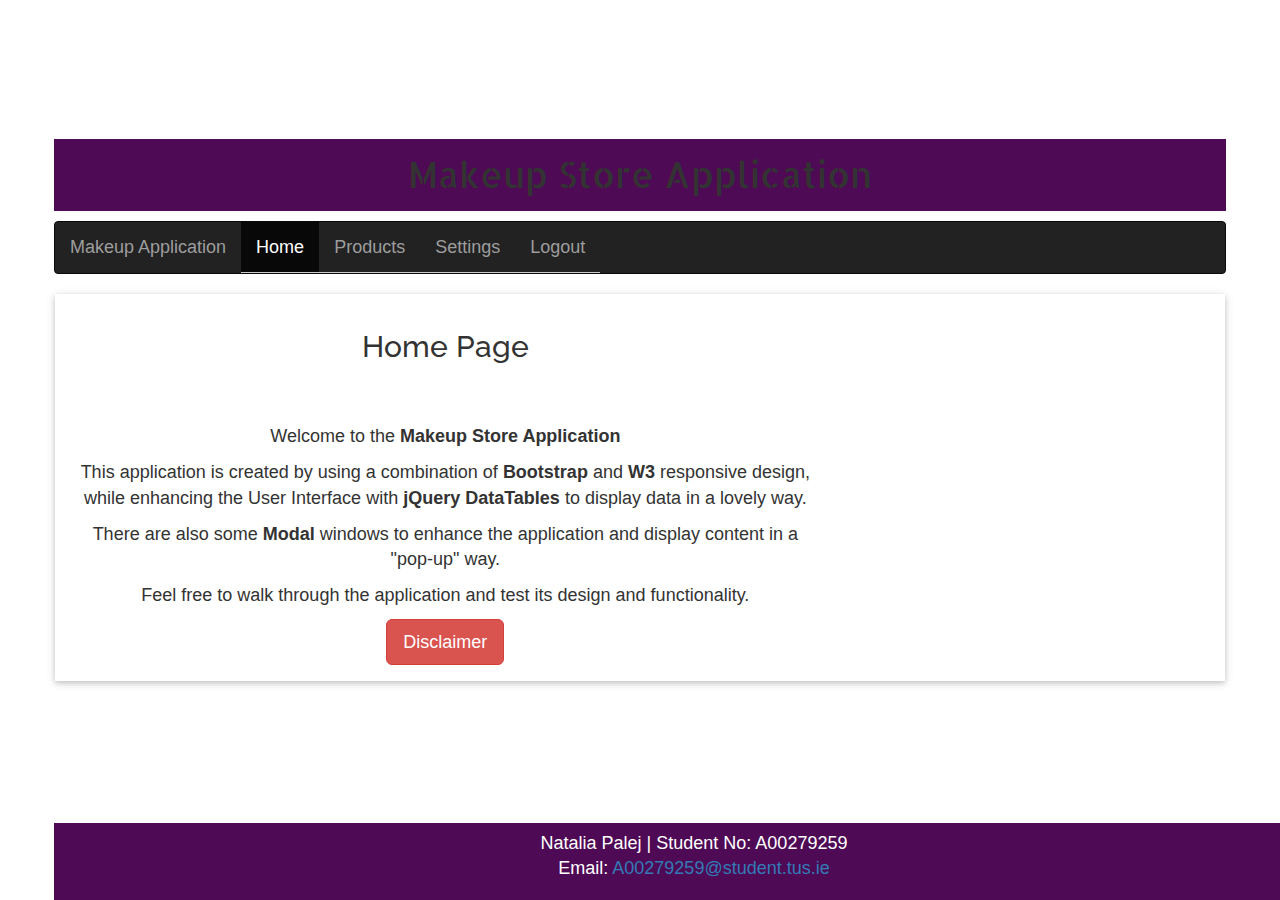
==== home.html @ 73b1ed3a "Working on home page styling, added modal with disclaimer" ====
<html>

<head>
    <title>A00279259 Natalia Palej</title>
    <meta charset="UTF-8">
    <!-- Fonts -->
    <link rel="stylesheet" href="https://fonts.googleapis.com/css?family=Allerta+Stencil">
    <link rel="stylesheet" href="https://fonts.googleapis.com/css2?family=Raleway:wght@200&display=swap">
    <!-- Stylesheets -->
    <link rel="stylesheet" href="https://www.w3schools.com/w3css/4/w3.css" />
    <link rel="stylesheet" href="css/styles.css" />
    <link rel="stylesheet" href="https://maxcdn.bootstrapcdn.com/bootstrap/3.4.1/css/bootstrap.min.css">
    <!-- JavaScript Links -->
    <script src="https://ajax.googleapis.com/ajax/libs/jquery/3.7.1/jquery.min.js"></script>
    <script src="https://maxcdn.bootstrapcdn.com/bootstrap/3.4.1/js/bootstrap.min.js"></script>
    <script src="script/jquery-3.6.1.min.js"></script>
    <script src="script/main.js"></script>

    <style>
        body {
            margin: 0;
        }

        .background {
            background-image: url("pics/home.jpg");
            background-repeat: no-repeat;
            background-attachment: fixed;
            background-size: cover;
            display: flex;
            align-items: center;
            justify-content: center;
            min-height: 100vh;
        }
    </style>
</head>

<body class="background">
    <div class="container-fluid text-center">
        <!-- Makeup Store Application Header -->
        <h1 class="center w3-allerta">Makeup Store Application</h1>

        <!-- Nav Bar -->
        <nav class="navbar navbar-inverse">
            <div class="container">
                <div class="navbar-header">
                    <!-- When screen is small, make the navbar smaller and display dropdown options -->
                    <button type="button" class="navbar-toggle" data-toggle="collapse" data-target="#myNavbar">
                        <span class="icon-bar"></span>
                        <span class="icon-bar"></span>
                        <span class="icon-bar"></span>
                    </button>
                    <a class="navbar-brand" href="#">Makeup Application</a>
                </div>

                <div class="collapse navbar-collapse" id="myNavbar">
                    <ul class="nav navbar-nav">
                        <li class="active"><a href="home.html">Home</a></li>
                        <li><a href="index.html">Products</a></li>
                        <li><a href="settings.html">Settings</a></li>
                        <li><a href="logout.html">Logout</a></li>
                    </ul>
                </div>
            </div>
        </nav>

        <!-- Home Content -->
        <div class="container w3-card w3-padding my-5">
            <div class="row justify-content-center">
                <div class="col-md-8 col-sm-10 col-xs-12 w3-padding">
                    <h2 class="raleway text-center">Home Page</h2><br><br>
                    <p>Welcome to the <strong>Makeup Store Application</strong></p>
                    <p>This application is created by using a combination of <strong>Bootstrap</strong> and <strong>W3</strong> responsive design, while enhancing the User Interface with <strong>jQuery DataTables</strong> to display data in a lovely way.</p>
                    <p>There are also some <strong>Modal</strong> windows to enhance the application and display content in a "pop-up" way.</p>
                    <p>Feel free to walk through the application and test its design and functionality.</p>

                    <!-- Trigger modal for Disclaimer -->
                    <button type="button" class="btn btn-danger btn-lg" data-toggle="modal"
                        data-target="#myDisclaimer">Disclaimer</button>
                </div>
            </div>
        </div>

<!-- Modal -->
<div class="modal fade" id="myDisclaimer" role="dialog">
    <div class="modal-dialog">
        <!-- Modal content-->
        <div class="modal-content">
            <div class="modal-header">
                <button type="button" class="close" data-dismiss="modal">&times;</button>
                <h4 class="modal-title alert-danger w3-margin w3-padding"><strong>Disclaimer</strong></h4>
            </div>
            <div class="modal-body">
                <div class="alert-info">
                    <p>Makeup Products used in this application have been taken from official websites and official information have been used.</p>
                    <p>Makeup Products pictures have been taken from cultbeauty.ie or beautybay.com.</p>
                    <p>Background images have been downloaded from freepik.com.</p>
                    <p>Some of the designs were taken from w3schools.com</p>
                </div>
            </div>
            <div class="modal-footer">
                <button type="button" class="btn btn-default" data-dismiss="modal">Close</button>
            </div>
        </div>
    </div>
</div>

<footer class="text-center">
    <div class="container">
        <p>Natalia Palej   |   Student No: A00279259<br>
            Email: <a href="mailto:A00279259@student.tus.ie">A00279259@student.tus.ie</a></p>
            </div>
    </footer>

</body>
</html>
---- css/styles.css ----
* {
	font-family: "Helvetica Neue", Helvetica, Arial, sans-serif;
	font-size: 18px;
  }
  
  .header {
	padding-top: 50px;
	left:850px;
  }
  
  .leftArea {
	position: absolute;
	left: 10px;
	top: 150px;
	bottom: 20px;
	width: auto;
	border:solid 1px #CCCCCC;
	overflow-y: scroll;
  }
  
  .mainArea {
	position: absolute;
	top: 150px;
	bottom: 20px;
	left:300px;
	overflow-y: scroll;
	width:auto;
  }
  
  .rightArea {
	position: absolute;
	top: 150px;
	bottom: 20px;
	left:650px;
	overflow-y: scroll;
	width:auto;
  }
  
  ul {
	list-style-type: none;
	padding-left: 0px;
	margin-top: 0px;
  }
  
  li a { 
	text-decoration:none;
	display: block;
	color: #000000;
	border-bottom:solid 1px #CCCCCC;
	padding: 8px;
  }
  
  li a:hover {
	background-color: #4B0A1E;
	color: #BA8A92;
  }
  
  input, textarea {
	border:1px solid #ccc;
	min-height:30px;
	outline: none;
  }
  
  .mainArea input {
	margin-bottom:15px;
	margin-top:5px;
	width:280px;
  }
  
  textarea {
	margin-bottom:15px;
	margin-top:5px;
	height: 200px;
	width:250px;
  }
  
  #searchName {
	width:160px;
  }
  


.w3-allerta {
	font-family: "Allerta Stencil", Sans-serif;
}

.w3-sofia {
	font-family: "Sofia", sans-serif;
	font-size: 30px;
}

.raleway {
	font-family: 'Raleway', sans-serif;
}

h1 {
	background-color: #4e0a54;
	color: white;
	margin: 0px;
	padding: 16px;
	text-align: center;
}

h3 {
	background-color: #4e0a54;
	color: white;
	margin: 16px;
	padding: 16px;
	text-align: center;
}

h4 {
	background-color: #4e0a54;
	color: white;
	margin: 8px;
	padding: 8px;
	text-align: center;
}

.table {
	border-width: 0.5px;
	border-style: solid;
	border-color: #C8C2CB;
	background-color: white;
	opacity: 85%;
}

.w3-hoverable tbody tr:hover {
	background-color: #4A235A;
	color: white;
}

.form {
	background-color: white;
	opacity: 80%;
	margin-bottom: 100px;
	padding: 16px;
	position: relative;
}

.form-container {
	background-color: white;
	opacity: 80%;
	margin-bottom: 100px;
	padding: 16px;
	position: relative;
	margin: auto;
	max-width: 600px;
}

.label {
	color: #4e0a54;
	font-weight: bold;
	text-align: left;
}

.label-white {
	color: white;
	font-weight: bold;
	text-align: left;
}

footer {
	position: fixed;
	bottom: 0;
	width: 100%;
	padding: 8px;
	text-align: center;
	background-color: #4e0a54;
	color: white;
}

@media ( max-width : 1000px) {
	footer {
		display: none;
	}
}

body {
	padding-bottom: 100px;
	position: relative;
	min-height: 100vh;
}

.button {
	padding: 20px 40px;
	border: none;
	border-radius: 8px;
	margin-right: 16px;
	cursor: pointer;
}

button:hover {
	color: white;
	background-color: #4A235A;
}

.inputSubmit {
	padding: 20px 40px;
	border: none;
	border-radius: 8px;
	margin-right: 16px;
	cursor: pointer;
	margin: 32px;
	background-color: #a663c2;
}

.menuType {
	border: none;
	border-radius: 8px;
	background-color: #a663c2;
	cursor: pointer;
	margin-left: 16px;
	padding: 20px;
	width: 50%;
}

input[type="submit"]:hover {
	color: white;
	background-color: #4A235A;
}

.inputText {
	border: 1px solid;
	padding: 8px;
	margin: 8px 0;
	width: 100%;
	box-sizing: border-box;
}

.input {
	width: 30%;
	background-color: transparent;
}
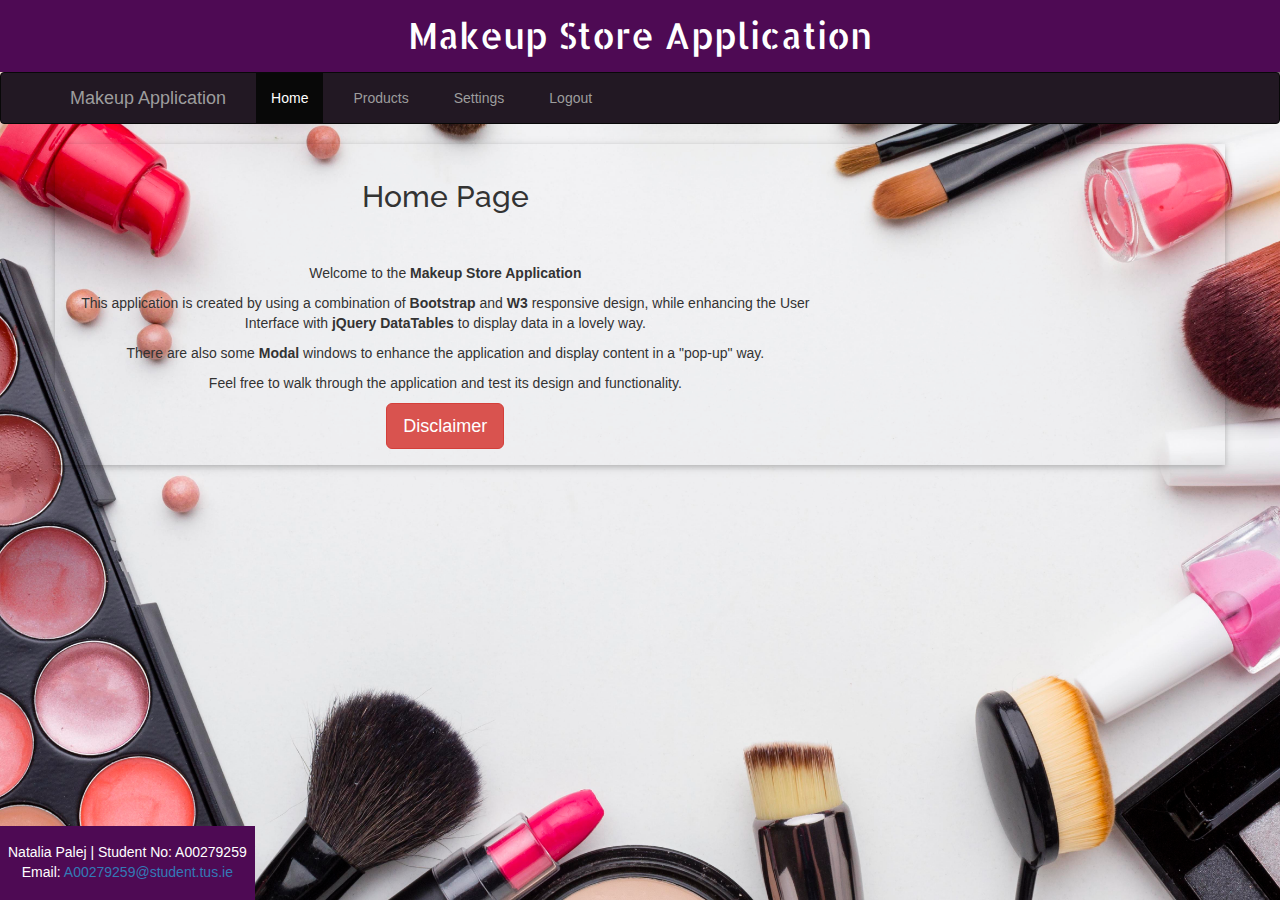
==== commit fed8b753: "Fixed h1 and footer style, home finished and responsive" ====
--- a/home.html
+++ b/home.html
@@ -1,8 +1,6 @@
 <html>
-
 <head>
     <title>A00279259 Natalia Palej</title>
-    <meta charset="UTF-8">
     <!-- Fonts -->
     <link rel="stylesheet" href="https://fonts.googleapis.com/css?family=Allerta+Stencil">
     <link rel="stylesheet" href="https://fonts.googleapis.com/css2?family=Raleway:wght@200&display=swap">
@@ -17,98 +15,88 @@
     <script src="script/main.js"></script>
 
     <style>
-        body {
-            margin: 0;
-        }
-
         .background {
             background-image: url("pics/home.jpg");
             background-repeat: no-repeat;
             background-attachment: fixed;
             background-size: cover;
-            display: flex;
-            align-items: center;
-            justify-content: center;
-            min-height: 100vh;
         }
     </style>
 </head>
 
 <body class="background">
-    <div class="container-fluid text-center">
-        <!-- Makeup Store Application Header -->
+    <!-- Makeup Store Application Header -->
+    <div class="text-center">
         <h1 class="center w3-allerta">Makeup Store Application</h1>
+    </div>
 
-        <!-- Nav Bar -->
-        <nav class="navbar navbar-inverse">
-            <div class="container">
-                <div class="navbar-header">
-                    <!-- When screen is small, make the navbar smaller and display dropdown options -->
-                    <button type="button" class="navbar-toggle" data-toggle="collapse" data-target="#myNavbar">
-                        <span class="icon-bar"></span>
-                        <span class="icon-bar"></span>
-                        <span class="icon-bar"></span>
-                    </button>
-                    <a class="navbar-brand" href="#">Makeup Application</a>
-                </div>
+    <!-- Nav Bar -->
+    <nav class="navbar navbar-inverse">
+        <div class="container">
+            <div class="navbar-header">
+                <!-- When screen is small, make the navbar smaller and display dropdown options -->
+                <button type="button" class="navbar-toggle" data-toggle="collapse" data-target="#myNavbar">
+                    <span class="icon-bar"></span>
+                    <span class="icon-bar"></span>
+                    <span class="icon-bar"></span>
+                </button>
+                <a class="navbar-brand" href="#">Makeup Application</a>
+            </div>
 
-                <div class="collapse navbar-collapse" id="myNavbar">
-                    <ul class="nav navbar-nav">
-                        <li class="active"><a href="home.html">Home</a></li>
-                        <li><a href="index.html">Products</a></li>
-                        <li><a href="settings.html">Settings</a></li>
-                        <li><a href="logout.html">Logout</a></li>
-                    </ul>
-                </div>
+            <div class="collapse navbar-collapse" id="myNavbar">
+                <ul class="nav navbar-nav">
+                    <li class="active"><a href="home.html">Home</a></li>
+                    <li><a href="index.html">Products</a></li>
+                    <li><a href="settings.html">Settings</a></li>
+                    <li><a href="logout.html">Logout</a></li>
+                </ul>
             </div>
-        </nav>
+        </div>
+    </nav>
 
-        <!-- Home Content -->
-        <div class="container w3-card w3-padding my-5">
-            <div class="row justify-content-center">
-                <div class="col-md-8 col-sm-10 col-xs-12 w3-padding">
-                    <h2 class="raleway text-center">Home Page</h2><br><br>
+    <!-- Home Content -->
+    <div class="container w3-card w3-padding my-5">
+        <div class="row justify-content-center text-center">
+            <div class="col-md-8 col-sm-10 col-xs-12 w3-padding">
+                <h2 class="raleway">Home Page</h2><br><br>
                     <p>Welcome to the <strong>Makeup Store Application</strong></p>
                     <p>This application is created by using a combination of <strong>Bootstrap</strong> and <strong>W3</strong> responsive design, while enhancing the User Interface with <strong>jQuery DataTables</strong> to display data in a lovely way.</p>
                     <p>There are also some <strong>Modal</strong> windows to enhance the application and display content in a "pop-up" way.</p>
                     <p>Feel free to walk through the application and test its design and functionality.</p>
 
                     <!-- Trigger modal for Disclaimer -->
-                    <button type="button" class="btn btn-danger btn-lg" data-toggle="modal"
-                        data-target="#myDisclaimer">Disclaimer</button>
+                    <button type="button" class="btn btn-danger btn-lg" data-toggle="modal"                     data-target="#myDisclaimer">Disclaimer</button>
+            </div>
+        </div>
+    </div>
+
+    <!-- Modal -->
+    <div class="modal fade" id="myDisclaimer" role="dialog">
+        <div class="modal-dialog">
+            <!-- Modal content-->
+            <div class="modal-content">
+                <div class="modal-header">
+                    <button type="button" class="close" data-dismiss="modal">&times;</button>
+                    <h4 class="modal-title alert-danger w3-margin w3-padding"><strong>Disclaimer</strong></h4>
+                </div>
+                <div class="modal-body">
+                    <div class="alert-info">
+                        <p>Makeup Products used in this application have been taken from official websites and official information have been used.</p>
+                        <p>Makeup Products pictures have been taken from cultbeauty.ie or beautybay.com.</p>
+                        <p>Background images have been downloaded from freepik.com.</p>
+                        <p>The styling of the application, incorporating elements from W3 and Bootstrap, is inspired by the best practices and design principles provided by w3schools.com.</p>
+                    </div>
+                </div>
+                <div class="modal-footer">
+                    <button type="button" class="btn btn-default" data-dismiss="modal">Close</button>
                 </div>
             </div>
         </div>
+    </div>
 
-<!-- Modal -->
-<div class="modal fade" id="myDisclaimer" role="dialog">
-    <div class="modal-dialog">
-        <!-- Modal content-->
-        <div class="modal-content">
-            <div class="modal-header">
-                <button type="button" class="close" data-dismiss="modal">&times;</button>
-                <h4 class="modal-title alert-danger w3-margin w3-padding"><strong>Disclaimer</strong></h4>
-            </div>
-            <div class="modal-body">
-                <div class="alert-info">
-                    <p>Makeup Products used in this application have been taken from official websites and official information have been used.</p>
-                    <p>Makeup Products pictures have been taken from cultbeauty.ie or beautybay.com.</p>
-                    <p>Background images have been downloaded from freepik.com.</p>
-                    <p>Some of the designs were taken from w3schools.com</p>
-                </div>
-            </div>
-            <div class="modal-footer">
-                <button type="button" class="btn btn-default" data-dismiss="modal">Close</button>
-            </div>
-        </div>
-    </div>
-</div>
-
-<footer class="text-center">
-    <div class="container">
-        <p>Natalia Palej   |   Student No: A00279259<br>
+    <footer>
+        <p>Natalia Palej | Student No: A00279259<br>
             Email: <a href="mailto:A00279259@student.tus.ie">A00279259@student.tus.ie</a></p>
-            </div>
     </footer>
 
 </body>
--- a/css/styles.css
+++ b/css/styles.css
@@ -1,85 +1,3 @@
-* {
-	font-family: "Helvetica Neue", Helvetica, Arial, sans-serif;
-	font-size: 18px;
-  }
-  
-  .header {
-	padding-top: 50px;
-	left:850px;
-  }
-  
-  .leftArea {
-	position: absolute;
-	left: 10px;
-	top: 150px;
-	bottom: 20px;
-	width: auto;
-	border:solid 1px #CCCCCC;
-	overflow-y: scroll;
-  }
-  
-  .mainArea {
-	position: absolute;
-	top: 150px;
-	bottom: 20px;
-	left:300px;
-	overflow-y: scroll;
-	width:auto;
-  }
-  
-  .rightArea {
-	position: absolute;
-	top: 150px;
-	bottom: 20px;
-	left:650px;
-	overflow-y: scroll;
-	width:auto;
-  }
-  
-  ul {
-	list-style-type: none;
-	padding-left: 0px;
-	margin-top: 0px;
-  }
-  
-  li a { 
-	text-decoration:none;
-	display: block;
-	color: #000000;
-	border-bottom:solid 1px #CCCCCC;
-	padding: 8px;
-  }
-  
-  li a:hover {
-	background-color: #4B0A1E;
-	color: #BA8A92;
-  }
-  
-  input, textarea {
-	border:1px solid #ccc;
-	min-height:30px;
-	outline: none;
-  }
-  
-  .mainArea input {
-	margin-bottom:15px;
-	margin-top:5px;
-	width:280px;
-  }
-  
-  textarea {
-	margin-bottom:15px;
-	margin-top:5px;
-	height: 200px;
-	width:250px;
-  }
-  
-  #searchName {
-	width:160px;
-  }
-  
-
-
 .w3-allerta {
 	font-family: "Allerta Stencil", Sans-serif;
 }
@@ -95,39 +13,21 @@
 
 h1 {
 	background-color: #4e0a54;
-	color: white;
-	margin: 0px;
+	/* !important ensures style is applied */
+	color: white !important; 
 	padding: 16px;
 	text-align: center;
+	position: relative;
+	margin: 0 !important;
 }
 
 h3 {
 	background-color: #4e0a54;
-	color: white;
-	margin: 16px;
+	/* !important ensures style is applied */
+	color: white !important; 
 	padding: 16px;
+	margin-bottom: 64px;
 	text-align: center;
-}
-
-h4 {
-	background-color: #4e0a54;
-	color: white;
-	margin: 8px;
-	padding: 8px;
-	text-align: center;
-}
-
-.table {
-	border-width: 0.5px;
-	border-style: solid;
-	border-color: #C8C2CB;
-	background-color: white;
-	opacity: 85%;
-}
-
-.w3-hoverable tbody tr:hover {
-	background-color: #4A235A;
-	color: white;
 }
 
 .form {
@@ -136,22 +36,15 @@
 	margin-bottom: 100px;
 	padding: 16px;
 	position: relative;
-}
-
-.form-container {
-	background-color: white;
-	opacity: 80%;
-	margin-bottom: 100px;
-	padding: 16px;
-	position: relative;
-	margin: auto;
-	max-width: 600px;
+	margin-left: 32px;
+	margin-right: 32px;
 }
 
 .label {
-	color: #4e0a54;
+	color: #4e0a54 !important;
 	font-weight: bold;
 	text-align: left;
+	font-size: 15px !important;
 }
 
 .label-white {
@@ -163,8 +56,9 @@
 footer {
 	position: fixed;
 	bottom: 0;
-	width: 100%;
+	width: auto;
 	padding: 8px;
+	padding-top: 16px;
 	text-align: center;
 	background-color: #4e0a54;
 	color: white;
@@ -190,29 +84,19 @@
 	cursor: pointer;
 }
 
-button:hover {
-	color: white;
-	background-color: #4A235A;
-}
-
-.inputSubmit {
+.button-login {
 	padding: 20px 40px;
 	border: none;
 	border-radius: 8px;
 	margin-right: 16px;
 	cursor: pointer;
-	margin: 32px;
-	background-color: #a663c2;
+	background-color: rgb(219, 22, 101);
+	color: white;
 }
 
-.menuType {
-	border: none;
-	border-radius: 8px;
-	background-color: #a663c2;
-	cursor: pointer;
-	margin-left: 16px;
-	padding: 20px;
-	width: 50%;
+button:hover {
+	color: white;
+	background-color: #4A235A;
 }
 
 input[type="submit"]:hover {
@@ -228,7 +112,67 @@
 	box-sizing: border-box;
 }
 
-.input {
-	width: 30%;
-	background-color: transparent;
-}+
+/* Style for DataTables search input */
+.dataTables_filter input {
+	width: 250px;
+	height: 30px;
+	padding: 10px;
+	margin: 10px 10px;
+	box-sizing: border-box;
+	border: 1px solid;
+}
+  
+  /* Style for DataTables search label */
+  .dataTables_filter label {
+	color: #4A235A;
+	font-size: 15px;
+  }
+
+  /* Style for DataTables length dropdown */
+.dataTables_length {
+	margin-top: 10px;
+  }
+  
+  /* Style for the dropdown label */
+  .dataTables_length label {
+	font-size: 15px;
+	margin-right: 5px;
+  }
+  
+  /* Style for the dropdown itself */
+  .dataTables_length select {
+	width: 80; 
+	color: #4e0a54;
+	padding: 5px;
+	box-sizing: border-box;
+	border: 1px solid;
+  }
+
+  .navbar {
+	background-color: #221823 !important;
+  }
+
+  .navbar-nav li {
+	/* Add spacing between navbar items */
+	margin-left: 15px; 
+  }
+
+  .form-margin-left{
+	margin-left: 64px;
+	padding: 32px;
+	background-color: white;
+	opacity: 85%;
+  }
+
+  .form-margin-top{
+	margin-top: 120px;
+	margin-bottom: 64px;
+	padding: 64x;
+  }
+
+  .position-right{
+	margin-left: 70%;
+	margin-right: 10%;
+	margin-top: 5%;
+  }
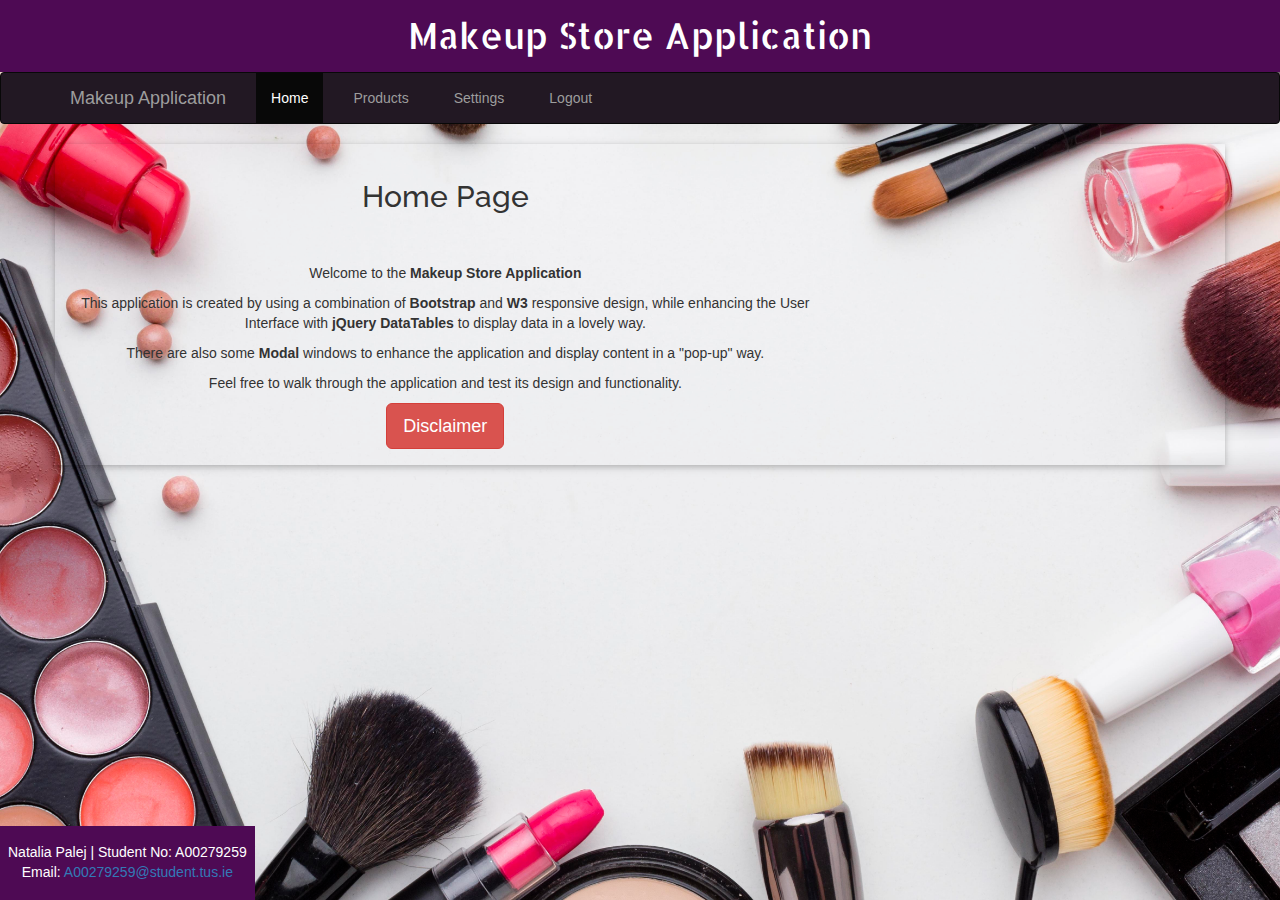
==== commit f2c13364: "Home page fully finished and responsive, no issues" ====
--- a/home.html
+++ b/home.html
@@ -11,8 +11,9 @@
     <!-- JavaScript Links -->
     <script src="https://ajax.googleapis.com/ajax/libs/jquery/3.7.1/jquery.min.js"></script>
     <script src="https://maxcdn.bootstrapcdn.com/bootstrap/3.4.1/js/bootstrap.min.js"></script>
-    <script src="script/jquery-3.6.1.min.js"></script>
+    <script src="https://code.jquery.com/jquery-3.6.1.min.js"></script>
     <script src="script/main.js"></script>
+    <script src="script/jquery.dataTables.js"></script>
 
     <style>
         .background {
@@ -65,7 +66,7 @@
                     <p>Feel free to walk through the application and test its design and functionality.</p>
 
                     <!-- Trigger modal for Disclaimer -->
-                    <button type="button" class="btn btn-danger btn-lg" data-toggle="modal"                     data-target="#myDisclaimer">Disclaimer</button>
+                    <button type="button" class="btn btn-danger btn-lg" data-toggle="modal" data-target="#myDisclaimer">Disclaimer</button>
             </div>
         </div>
     </div>
@@ -80,7 +81,7 @@
                     <h4 class="modal-title alert-danger w3-margin w3-padding"><strong>Disclaimer</strong></h4>
                 </div>
                 <div class="modal-body">
-                    <div class="alert-info">
+                    <div>
                         <p>Makeup Products used in this application have been taken from official websites and official information have been used.</p>
                         <p>Makeup Products pictures have been taken from cultbeauty.ie or beautybay.com.</p>
                         <p>Background images have been downloaded from freepik.com.</p>
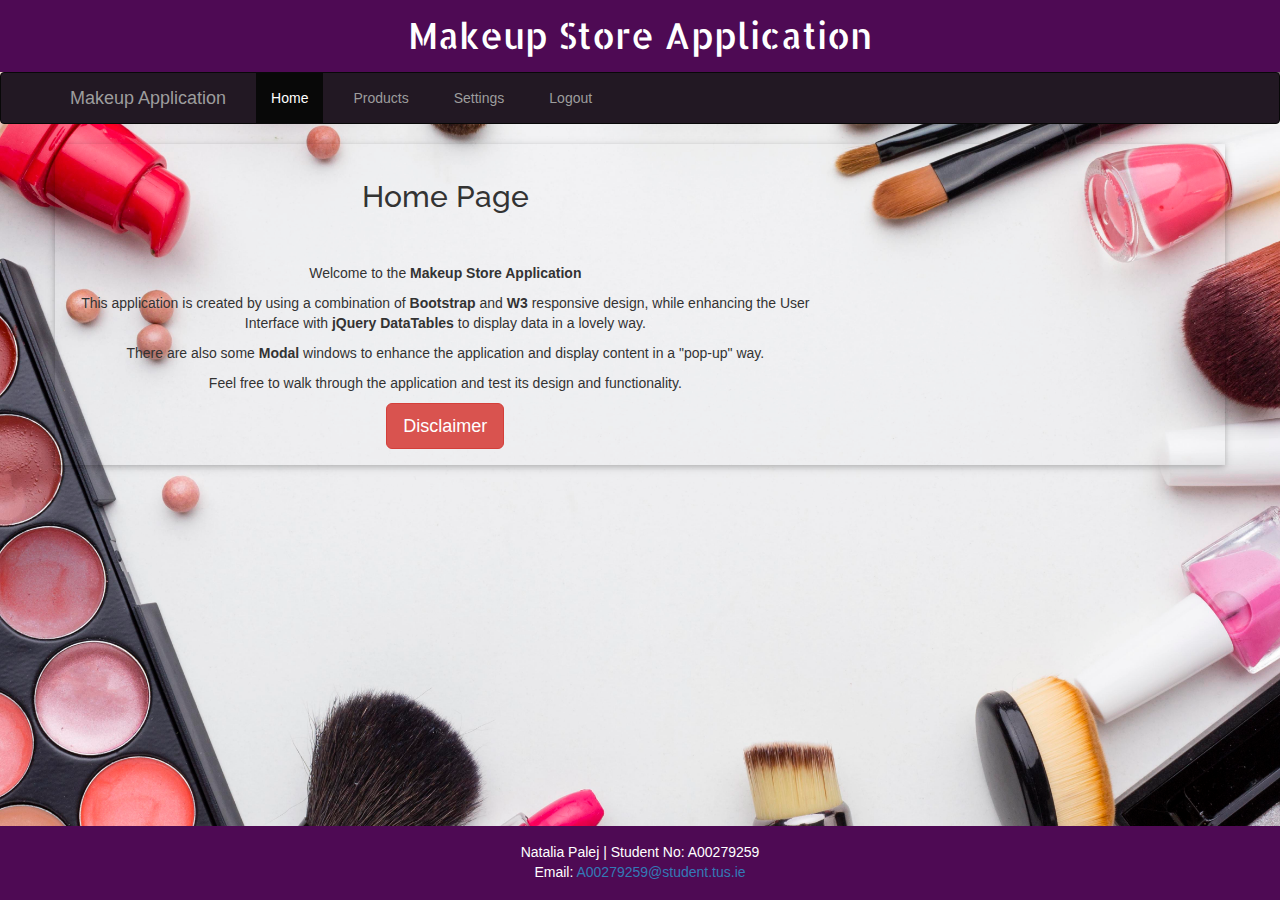
==== commit 30dcfd11: "Managed to fetch logged in user details in settings page" ====
--- a/home.html
+++ b/home.html
@@ -47,7 +47,7 @@
             <div class="collapse navbar-collapse" id="myNavbar">
                 <ul class="nav navbar-nav">
                     <li class="active"><a href="home.html">Home</a></li>
-                    <li><a href="index.html">Products</a></li>
+                    <li><a href="index.html" id="#productsBtn">Products</a></li>
                     <li><a href="settings.html">Settings</a></li>
                     <li><a href="logout.html">Logout</a></li>
                 </ul>
--- a/css/styles.css
+++ b/css/styles.css
@@ -14,7 +14,7 @@
 h1 {
 	background-color: #4e0a54;
 	/* !important ensures style is applied */
-	color: white !important; 
+	color: white !important;
 	padding: 16px;
 	text-align: center;
 	position: relative;
@@ -24,7 +24,7 @@
 h3 {
 	background-color: #4e0a54;
 	/* !important ensures style is applied */
-	color: white !important; 
+	color: white !important;
 	padding: 16px;
 	margin-bottom: 64px;
 	text-align: center;
@@ -56,18 +56,12 @@
 footer {
 	position: fixed;
 	bottom: 0;
-	width: auto;
+	width: 100%;
 	padding: 8px;
 	padding-top: 16px;
 	text-align: center;
 	background-color: #4e0a54;
 	color: white;
-}
-
-@media ( max-width : 1000px) {
-	footer {
-		display: none;
-	}
 }
 
 body {
@@ -122,57 +116,84 @@
 	box-sizing: border-box;
 	border: 1px solid;
 }
-  
-  /* Style for DataTables search label */
-  .dataTables_filter label {
+
+/* Style for DataTables search label */
+.dataTables_filter label {
 	color: #4A235A;
 	font-size: 15px;
-  }
+}
 
-  /* Style for DataTables length dropdown */
+/* Style for DataTables length dropdown */
 .dataTables_length {
 	margin-top: 10px;
-  }
-  
-  /* Style for the dropdown label */
-  .dataTables_length label {
+}
+
+/* Style for the dropdown label */
+.dataTables_length label {
 	font-size: 15px;
 	margin-right: 5px;
-  }
-  
-  /* Style for the dropdown itself */
-  .dataTables_length select {
-	width: 80; 
+}
+
+/* Style for the dropdown itself */
+.dataTables_length select {
+	width: 80;
 	color: #4e0a54;
 	padding: 5px;
 	box-sizing: border-box;
 	border: 1px solid;
-  }
+}
 
-  .navbar {
+.navbar {
 	background-color: #221823 !important;
-  }
+}
 
-  .navbar-nav li {
-	/* Add spacing between navbar items */
-	margin-left: 15px; 
-  }
+.navbar-nav li {
+	/* Spaces between navbar items */
+	margin-left: 15px;
+}
 
-  .form-margin-left{
+.form-margin-left {
 	margin-left: 64px;
 	padding: 32px;
 	background-color: white;
 	opacity: 85%;
-  }
+}
 
-  .form-margin-top{
+.form-margin-top {
 	margin-top: 120px;
 	margin-bottom: 64px;
 	padding: 64x;
-  }
+}
 
-  .position-right{
-	margin-left: 70%;
-	margin-right: 10%;
-	margin-top: 5%;
-  }
+/* When screen is < 1000 hide the image */
+@media (max-width: 1000px) {
+	.picture-settings {
+		display: none;
+	}
+}
+
+#productTable {
+	opacity: 80%;
+}
+
+
+/* Media query for small screens */
+@media (max-width: 900px) {
+	#productTable th, #productTable td:nth-child(4), #productTable td:nth-child(5),
+	#productTable td:nth-child(7), #productTable td:nth-child(8), #productTable td:nth-child(9), #productTable td:nth-child(10) {
+		display: none; /* Hide columns on small screens */
+	}
+};
+
+.nav-pills {
+	display: flex;
+	flex-direction: column;
+	width: 200px;
+}
+
+.menubtn{
+	border-radius: 5px;
+	background-color: white;
+	opacity: 0.85;
+	margin-top: 1%;
+}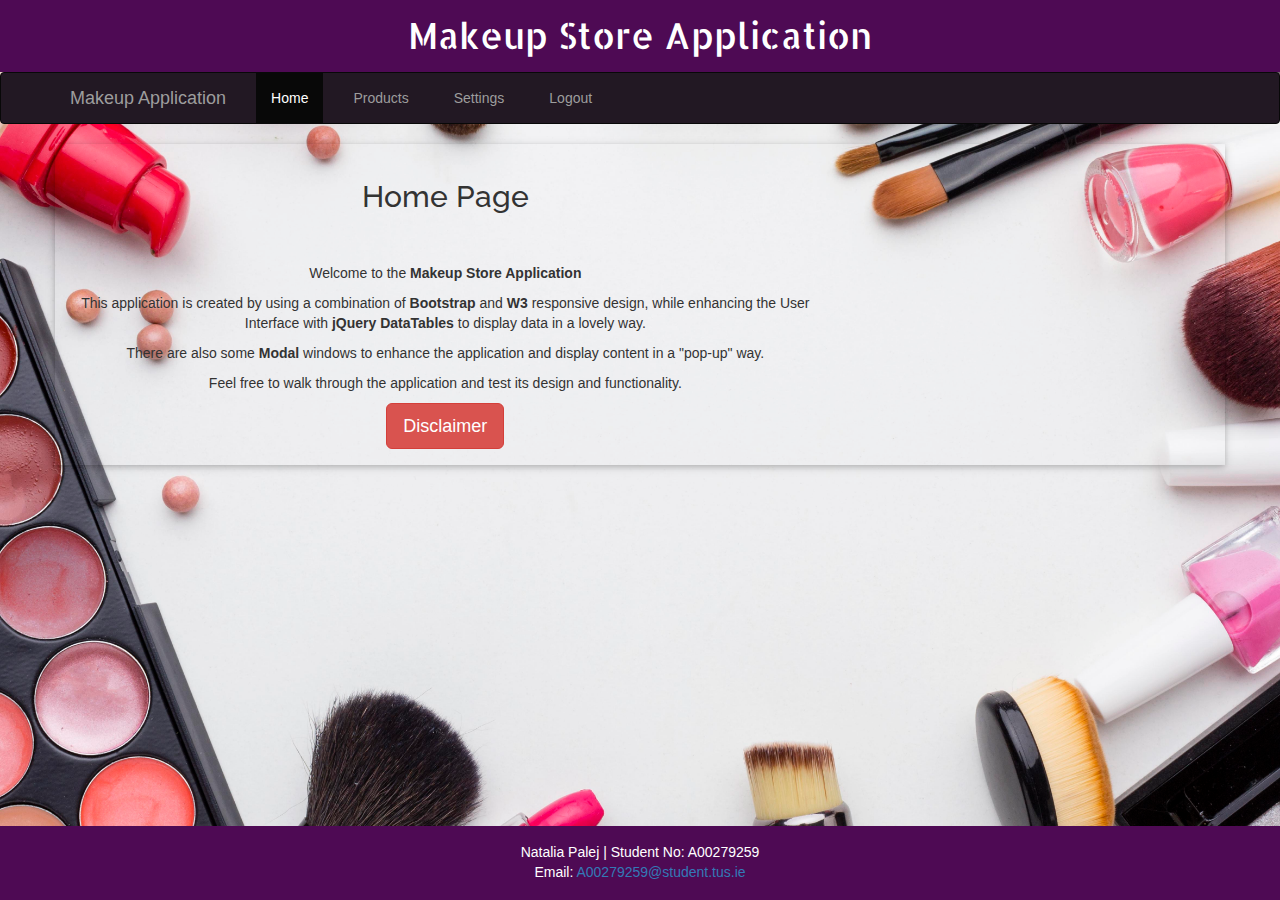
==== commit 704b8319: "Added Logout Modal to the navbar Logout option" ====
--- a/home.html
+++ b/home.html
@@ -49,11 +49,32 @@
                     <li class="active"><a href="home.html">Home</a></li>
                     <li><a href="index.html" id="#productsBtn">Products</a></li>
                     <li><a href="settings.html">Settings</a></li>
-                    <li><a href="logout.html">Logout</a></li>
+                    <li><a id="openLogoutModal" data-toggle=modal data-target="#logoutModal" style="cursor: pointer;">Logout</a></li>
                 </ul>
             </div>
         </div>
     </nav>
+
+    <!-- Logout Modal -->
+    <div class="modal fade" id="logoutModal" role="dialog" aria-labelledby="logoutModalLabel" aria-hidden="true">
+        <div class="modal-dialog" role="document">
+            <div class="modal-content">
+                <div class="modal-header">
+                    <h1 class="modal-title w3-red">Logout</h1>
+                    <button type="button" class="close" data-dismiss="modal" aria-label="Close">
+                        <span aria-hidden="true">&times;</span>
+                    </button>
+                </div>
+                <div class="modal-body text-center">
+                    <p>Are you sure you want to log out?</p>
+                </div>
+                <div class="modal-footer">
+                    <button type="button" class="button btn-secondary" data-dismiss="modal">Cancel</button>
+                    <button type="button" class="button btn-danger" id="logoutBtn">Logout</button>
+                </div>
+            </div>
+        </div>
+    </div>
 
     <!-- Home Content -->
     <div class="container w3-card w3-padding my-5">
--- a/css/styles.css
+++ b/css/styles.css
@@ -176,24 +176,10 @@
 	opacity: 80%;
 }
 
-
 /* Media query for small screens */
 @media (max-width: 900px) {
 	#productTable th, #productTable td:nth-child(4), #productTable td:nth-child(5),
 	#productTable td:nth-child(7), #productTable td:nth-child(8), #productTable td:nth-child(9), #productTable td:nth-child(10) {
 		display: none; /* Hide columns on small screens */
 	}
-};
-
-.nav-pills {
-	display: flex;
-	flex-direction: column;
-	width: 200px;
-}
-
-.menubtn{
-	border-radius: 5px;
-	background-color: white;
-	opacity: 0.85;
-	margin-top: 1%;
-}+};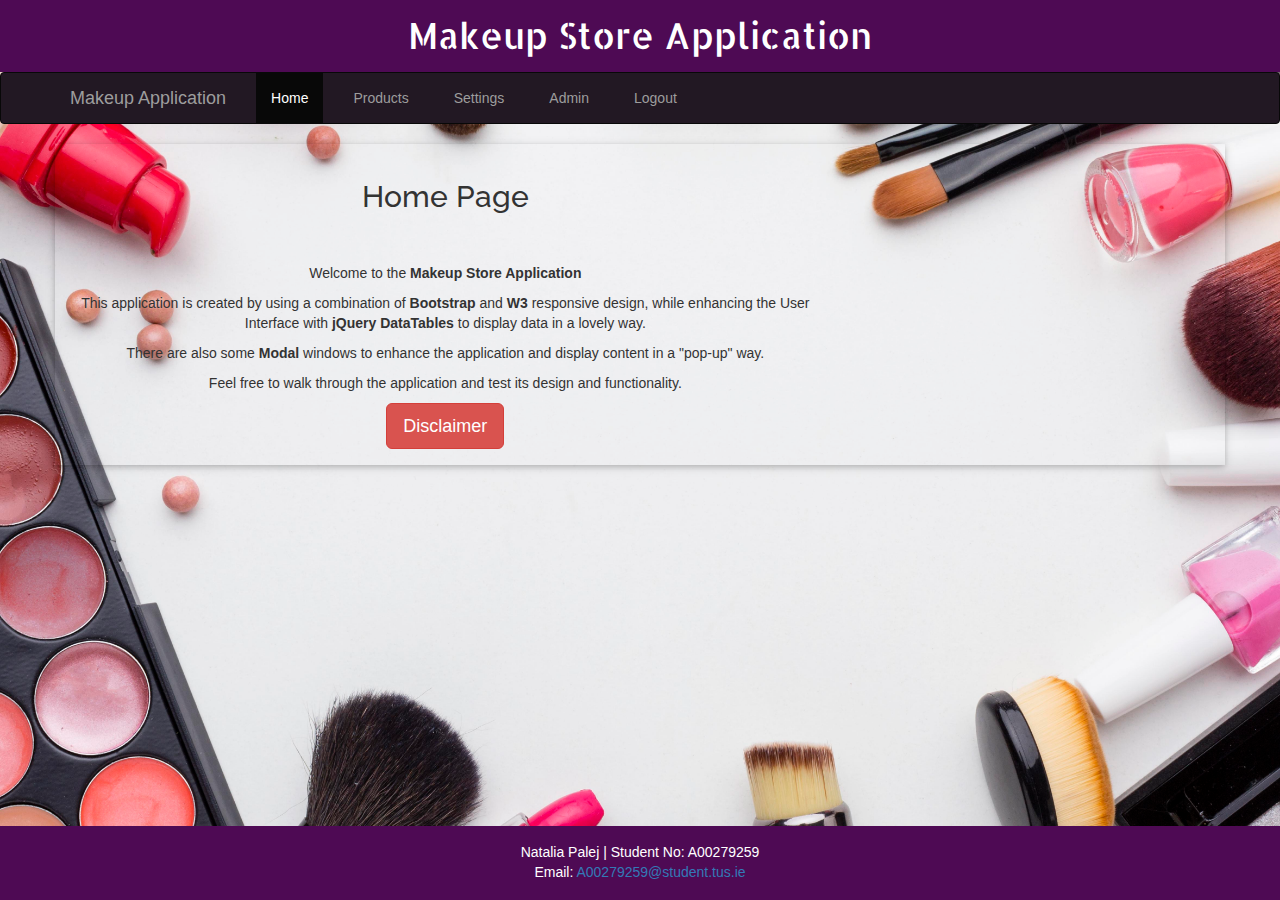
==== commit 37da21b1: "Designed products page: search/add/update/delete" ====
--- a/home.html
+++ b/home.html
@@ -49,6 +49,7 @@
                     <li class="active"><a href="home.html">Home</a></li>
                     <li><a href="index.html" id="#productsBtn">Products</a></li>
                     <li><a href="settings.html">Settings</a></li>
+                    <li><a href="products.html">Admin</a></li>
                     <li><a id="openLogoutModal" data-toggle=modal data-target="#logoutModal" style="cursor: pointer;">Logout</a></li>
                 </ul>
             </div>
